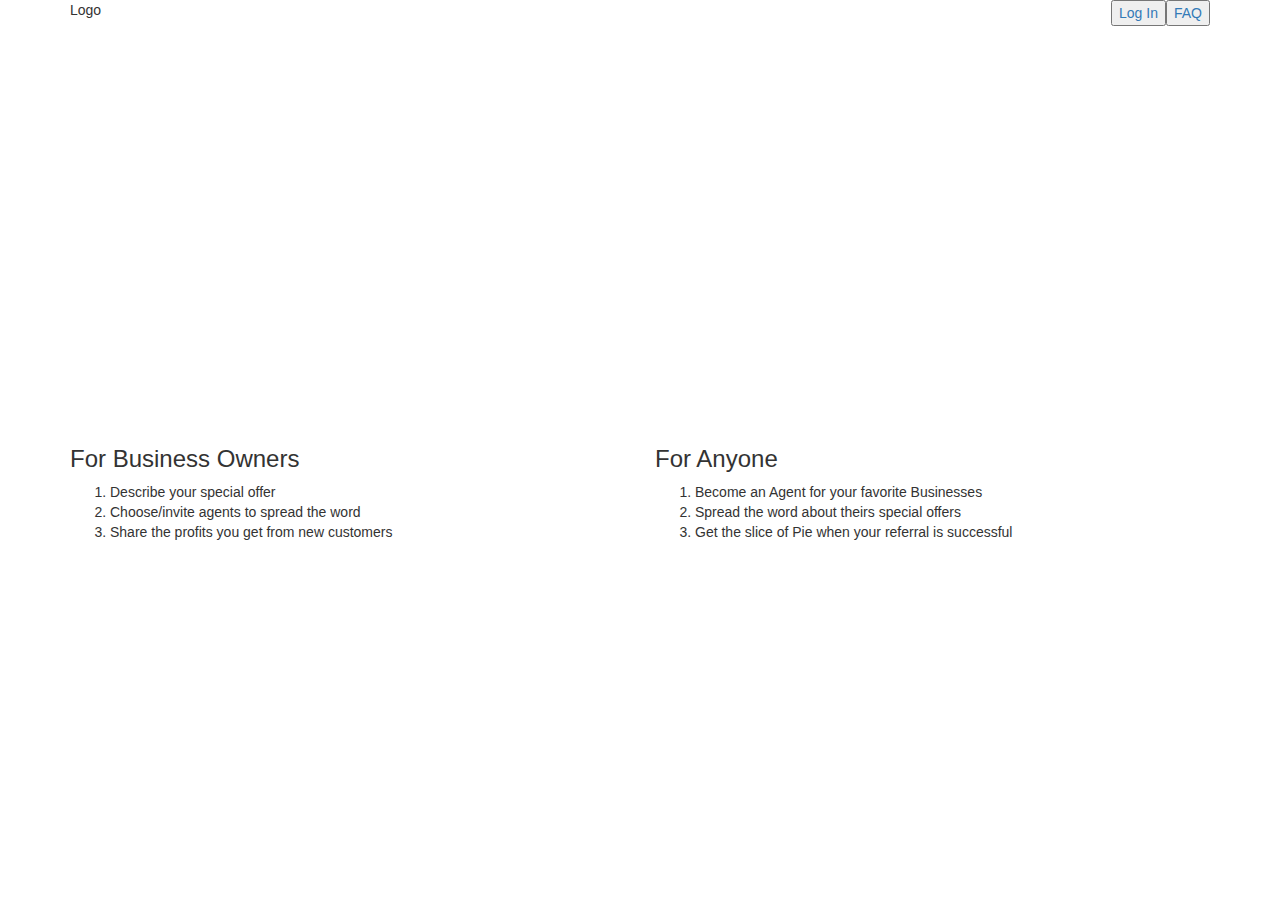
==== index.html @ 248d5f20 "1" ====
<!DOCTYPE html>
<html>
<head lang="en">
    <meta charset="UTF-8">
    <title></title>
    <link rel="stylesheet" type="text/css" href="css/bootstrap.min.css">
    <link rel="stylesheet" type="text/css" href="css/main.css">
    <script src="js/bootstrap.min.js"></script>
</head>
<body>
<div class="container">
    <div class="row">
        <div class="col-sm-4 pull-left">Logo</div>
        <div class="col-sm-4 pull-right">
            <div class="pull-right main-menu-faq"><button><a href="">FAQ</a></button></div>
            <div class="pull-right main-menu-login"><button><a href="">Log In</a></button></div>
        </div>
    </div>
    <div class="row">
        <div class="tasty-pie"></div>
    </div>
    <div class="row">
        <div class="col-sm-6">
            <h3>For Business Owners</h3>
            <ol>
                <li>Describe your special offer</li>
                <li>Choose/invite agents to spread the word</li>
                <li>Share the profits you get from new customers</li>
            </ol>
        </div>
        <div class="col-sm-6">
            <h3>For Anyone</h3>
            <ol>
                <li>Become an Agent for your favorite Businesses</li>
                <li>Spread the word about theirs special offers</li>
                <li>Get the slice of Pie when your referral is successful</li>
            </ol>
        </div>
    </div>
</div>
</body>
</html>
---- css/main.css ----
/*************** MENU ******************/

/*************** PICTURE ***************/
.tasty-pie {
    height: 400px;
}
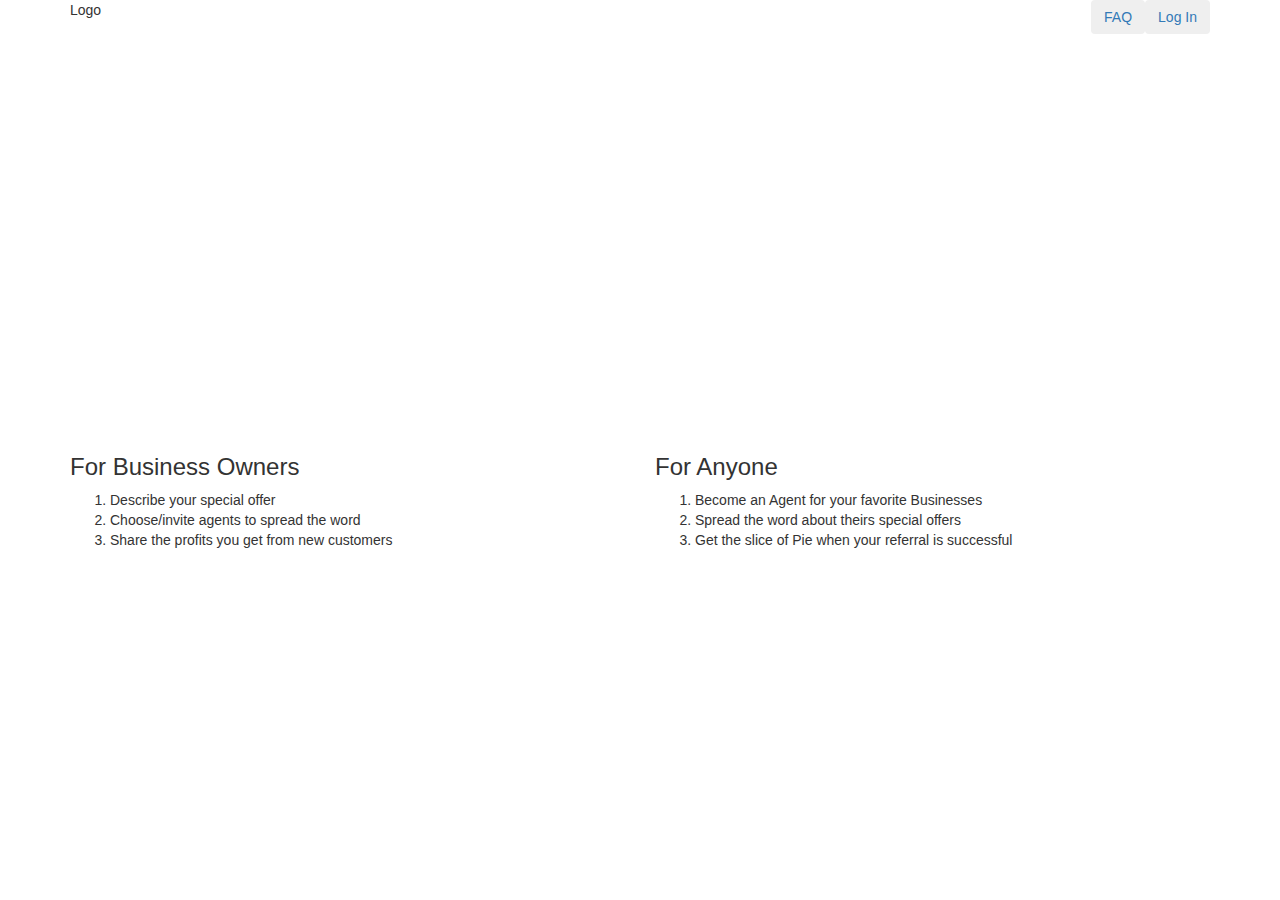
==== commit f2fde26b: "Update form" ====
--- a/index.html
+++ b/index.html
@@ -5,16 +5,25 @@
     <title></title>
     <link rel="stylesheet" type="text/css" href="css/bootstrap.min.css">
     <link rel="stylesheet" type="text/css" href="css/main.css">
+    <script src="https://ajax.googleapis.com/ajax/libs/jquery/2.1.4/jquery.min.js"></script>
     <script src="js/bootstrap.min.js"></script>
+
+
 </head>
 <body>
 <div class="container">
     <div class="row">
-        <div class="col-sm-4 pull-left">Logo</div>
-        <div class="col-sm-4 pull-right">
-            <div class="pull-right main-menu-faq"><button><a href="">FAQ</a></button></div>
-            <div class="pull-right main-menu-login"><button><a href="">Log In</a></button></div>
-        </div>
+        <nav>
+            <div class="col-sm-4 pull-left">Logo</div>
+            <div class="col-sm-4 pull-right">
+                <div class="pull-right main-menu-login">
+                    <button class="btn" data-toggle="modal" data-target="#myModal"><a href="">Log In</a></button>
+                </div>
+                <div class="pull-right main-menu-faq">
+                    <button class="btn"><a href="">FAQ</a></button>
+                </div>
+            </div>
+        </nav>
     </div>
     <div class="row">
         <div class="tasty-pie"></div>
@@ -38,5 +47,44 @@
         </div>
     </div>
 </div>
+<!-- Modal -->
+<div class="modal fade" id="myModal" tabindex="-1" role="dialog" aria-labelledby="myModalLabel">
+    <div class="modal-dialog" role="document">
+        <div class="modal-content">
+            <div class="modal-header">
+                <button type="button" class="close" data-dismiss="modal" aria-label="Close"><span
+                        aria-hidden="true">&times;</span></button>
+                <h4 class="modal-title" id="myModalLabel">Login to SlicePie</h4>
+            </div>
+            <div class="modal-body">
+                <div class="container-fluid">
+                    <div class="row">
+                        <div class="col-sm-6 form-container">
+                            <span>Recommend </span><a href="">Learn More</a><br> <!-- Убрать потом брейк -->
+                            <div class="button btn">Login 1</div>
+                            <div class="button btn">Login 2</div>
+                        </div>
+                        <div class="col-sm-6 form-container">
+                            <div class="row" id="phase-status" name="sign-up">
+                                <span class="form-question" >Don't have an account? </span><span id="phase-switcher">Sign Up</span>
+
+                                <form>
+                                    <input id="form-email" class="form-control" type="email" placeholder="e-mail"/>
+                                    <div class="msg-box" id="form-email-msg-box"></div>
+                                    <input id="form-password" class="form-control" type="password" placeholder="password"/>
+                                    <div class="msg-box" id="form-password-msg-box"></div>
+                                    <a href="">Forgot password?</a>
+                                    <button id="login-button" class="btn-primary btn-lg btn pull-right">Login</button>
+                                </form>
+
+                            </div>
+                        </div>
+                    </div>
+                </div>
+            </div>
+        </div>
+    </div>
+</div>
+<script src="js/form.js"></script>
 </body>
 </html>--- a/css/main.css
+++ b/css/main.css
@@ -1,6 +1,81 @@
+* {
+    font-size: 14px;
+}
+
 /*************** MENU ******************/
 
 /*************** PICTURE ***************/
 .tasty-pie {
     height: 400px;
+}
+/************** LOGIN FORM *************/
+@media (min-width: 768px) {
+    .modal-dialog {
+        width: 700px;
+    }
+}
+.modal-header {
+    background: #5478cc;
+    color: #fff;
+}
+.modal-header .close {
+    opacity: 1;
+}
+.modal-header .close span {
+    color: #fff;
+    font-size: 1.4em;
+}
+.modal-body {
+   /* padding: 0;*/
+}
+.modal-body .form-container {
+    padding: 20px;
+}
+.modal-body .form-container:last-of-type {
+    border-left: 1px solid rgba(61, 68, 68, 0.54);
+}
+.modal-body form input {
+    width: 100%;
+}
+.modal-body form input:first-of-type {
+    margin-top: 20px;
+}
+#phase-status {
+    margin: 0;
+}
+#phase-switcher {
+    color: #337AB7;
+    cursor: pointer;
+}
+#phase-switcher:hover {
+    text-decoration: underline;
+}
+
+#form-email-msg-box, #form-password-msg-box {
+    height: 45px;
+}
+.error-box {
+    font-size: 1em;
+    color: #ff4d2d;
+    transition: .3s;
+}
+
+.error-box:last-of-type {
+
+}
+
+.msg-box {
+
+    font-size: 1em;
+    color: white;
+    transition: .3s;
+    margin-left: 5px;
+}
+
+.msg-box:last-of-type {
+
+}
+input.error {
+    color: #DD6262);
+    border-color: #DD6262;
 }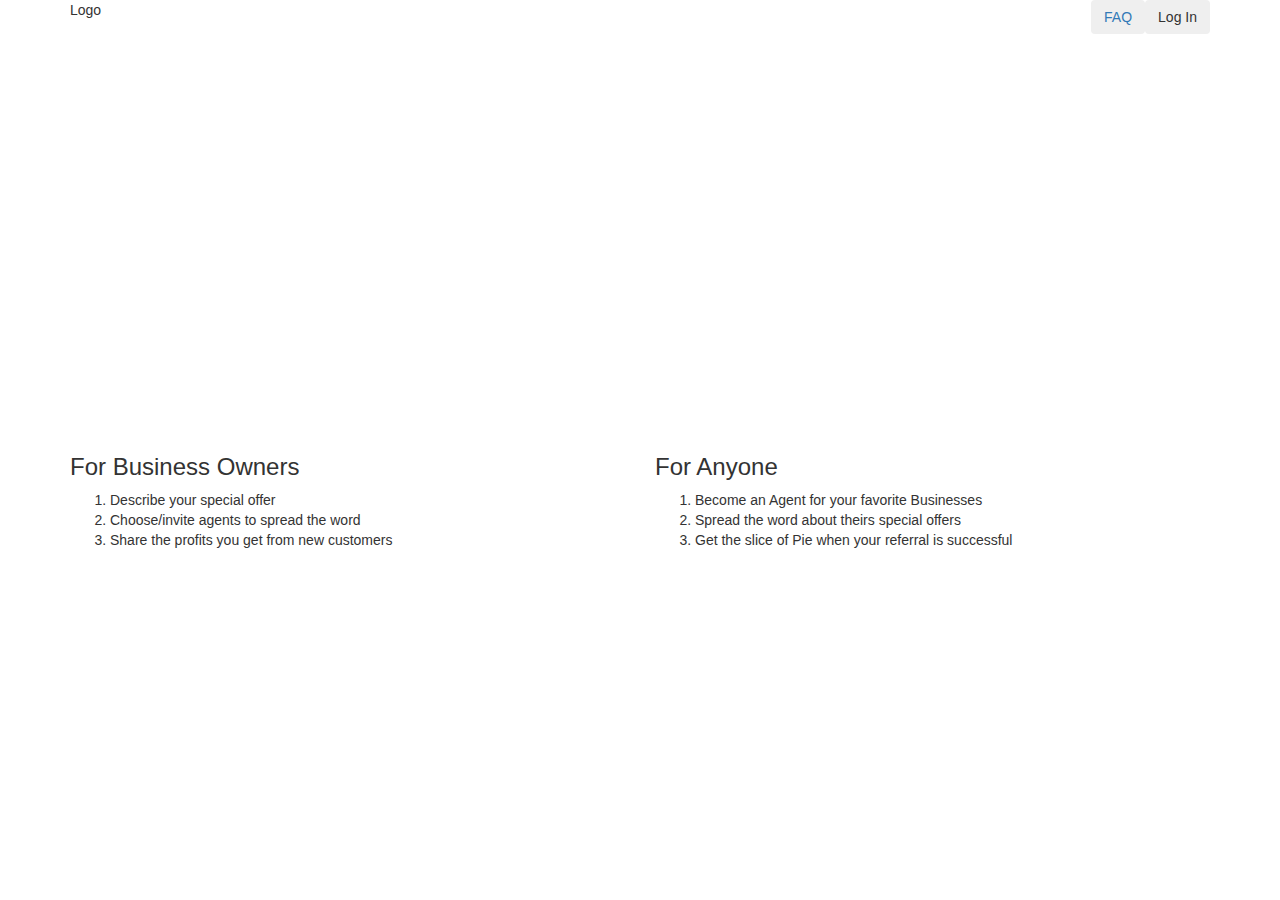
==== commit b289dfb8: "Update form" ====
--- a/index.html
+++ b/index.html
@@ -17,7 +17,7 @@
             <div class="col-sm-4 pull-left">Logo</div>
             <div class="col-sm-4 pull-right">
                 <div class="pull-right main-menu-login">
-                    <button class="btn" data-toggle="modal" data-target="#myModal"><a href="">Log In</a></button>
+                    <button class="btn" data-toggle="modal" data-target="#myModal">Log In</button>
                 </div>
                 <div class="pull-right main-menu-faq">
                     <button class="btn"><a href="">FAQ</a></button>
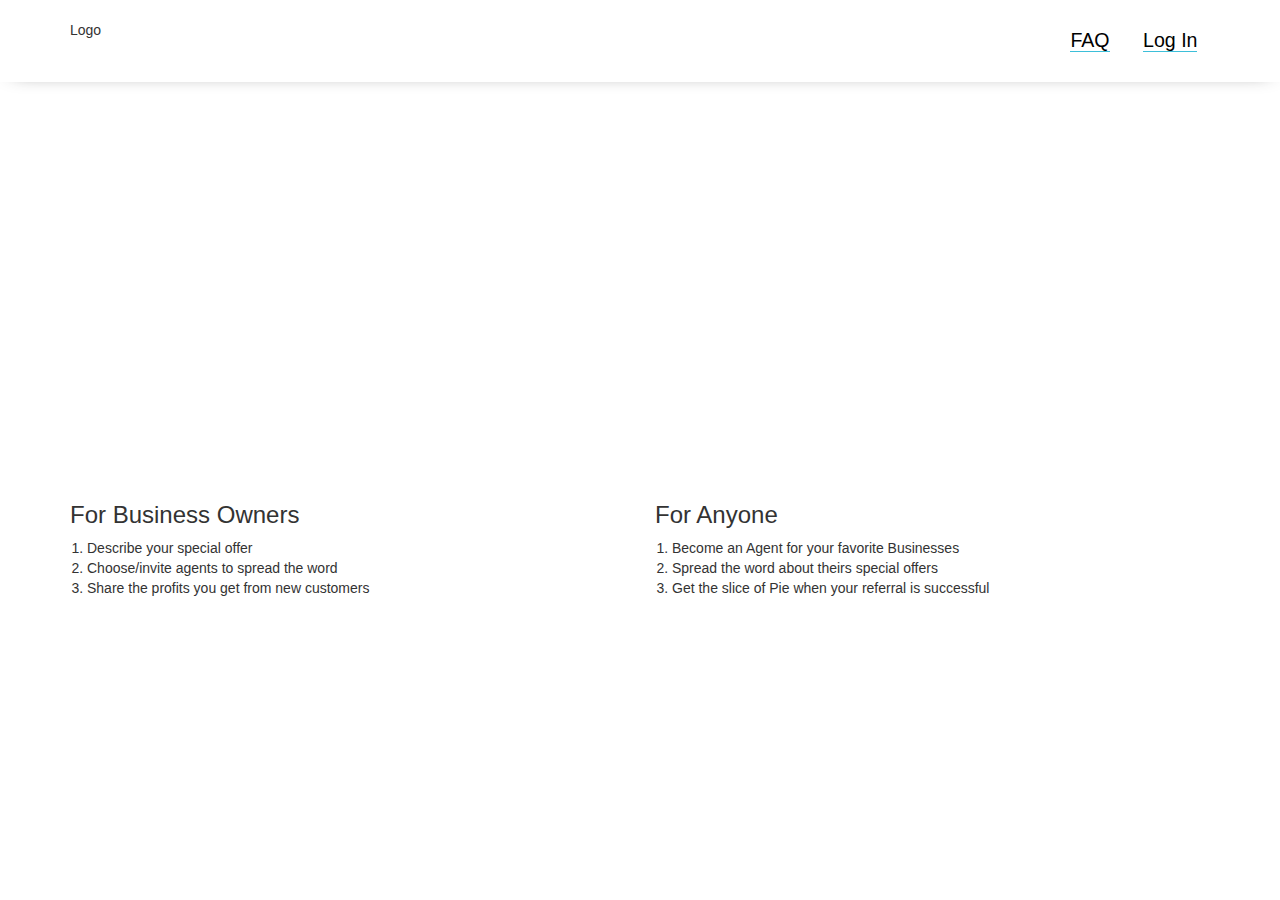
==== commit fca090df: "second page" ====
--- a/index.html
+++ b/index.html
@@ -11,25 +11,28 @@
 
 </head>
 <body>
-<div class="container">
-    <div class="row">
-        <nav>
+<nav class="main-page-nav">
+    <div class="container">
+        <div class="row">
             <div class="col-sm-4 pull-left">Logo</div>
             <div class="col-sm-4 pull-right">
                 <div class="pull-right main-menu-login">
-                    <button class="btn" data-toggle="modal" data-target="#myModal">Log In</button>
+                    <button class="btn" data-toggle="modal" data-target="#myModal"><span>Log In</span></button>
                 </div>
                 <div class="pull-right main-menu-faq">
                     <button class="btn"><a href="">FAQ</a></button>
                 </div>
             </div>
-        </nav>
+
+        </div>
     </div>
+</nav>
+<div class="container">
     <div class="row">
         <div class="tasty-pie"></div>
     </div>
     <div class="row">
-        <div class="col-sm-6">
+        <div class="col-sm-6 pros-cons-block">
             <h3>For Business Owners</h3>
             <ol>
                 <li>Describe your special offer</li>
@@ -37,7 +40,7 @@
                 <li>Share the profits you get from new customers</li>
             </ol>
         </div>
-        <div class="col-sm-6">
+        <div class="col-sm-6 pros-cons-block">
             <h3>For Anyone</h3>
             <ol>
                 <li>Become an Agent for your favorite Businesses</li>
@@ -66,12 +69,15 @@
                         </div>
                         <div class="col-sm-6 form-container">
                             <div class="row" id="phase-status" name="sign-up">
-                                <span class="form-question" >Don't have an account? </span><span id="phase-switcher">Sign Up</span>
+                                <span class="form-question">Don't have an account? </span><span id="phase-switcher">Sign Up</span>
 
                                 <form>
                                     <input id="form-email" class="form-control" type="email" placeholder="e-mail"/>
+
                                     <div class="msg-box" id="form-email-msg-box"></div>
-                                    <input id="form-password" class="form-control" type="password" placeholder="password"/>
+                                    <input id="form-password" class="form-control" type="password"
+                                           placeholder="password"/>
+
                                     <div class="msg-box" id="form-password-msg-box"></div>
                                     <a href="">Forgot password?</a>
                                     <button id="login-button" class="btn-primary btn-lg btn pull-right">Login</button>
--- a/css/main.css
+++ b/css/main.css
@@ -2,11 +2,48 @@
     font-size: 14px;
 }
 
+/***************** MAIN-PAGE ************************/
+
 /*************** MENU ******************/
+nav.main-page-nav {
+    background: #fff;
+    box-shadow: 1px 1px 20px -13px;
+}
+nav.main-page-nav .row {
+    padding: 20px 0;
+}
+.main-page-nav button, .main-page-nav button a {
+    color: #000;
+    transition: all .35s;
+    border-radius: 0;
+    width: 100%;
+    height: 100%;
+    background: #fff;
+}
+.main-page-nav button a, .main-page-nav button span {
+    border-bottom: 1px solid #3DBFD9;
+    transition: .35s;
+    font-size: 1.4em;
+}
+.main-page-nav button:hover a, .main-page-nav button:hover span {
+    border-bottom-color: transparent;
 
+}
+.main-page-nav button:hover, .main-page-nav button:hover a {
+    color: #fff;
+    background-color: #3DBFD9;
+
+}
+nav.main-page-nav .main-menu-login, nav.main-page-nav .main-menu-faq {
+    width: 80px;
+}
 /*************** PICTURE ***************/
 .tasty-pie {
     height: 400px;
+}
+/****************List**************/
+.pros-cons-block ol {
+    padding-left: 17px;
 }
 /************** LOGIN FORM *************/
 @media (min-width: 768px) {
@@ -15,7 +52,7 @@
     }
 }
 .modal-header {
-    background: #5478cc;
+    background: #3DBFD9;
     color: #fff;
 }
 .modal-header .close {
@@ -63,7 +100,14 @@
 .error-box:last-of-type {
 
 }
-
+.btn-primary {
+    background-color: #3DBFD9;
+    border-color: #3DBFD9;
+}
+.btn-primary:hover {
+    background-color: #339bd9;
+    border-color: #339bd9;
+}
 .msg-box {
 
     font-size: 1em;
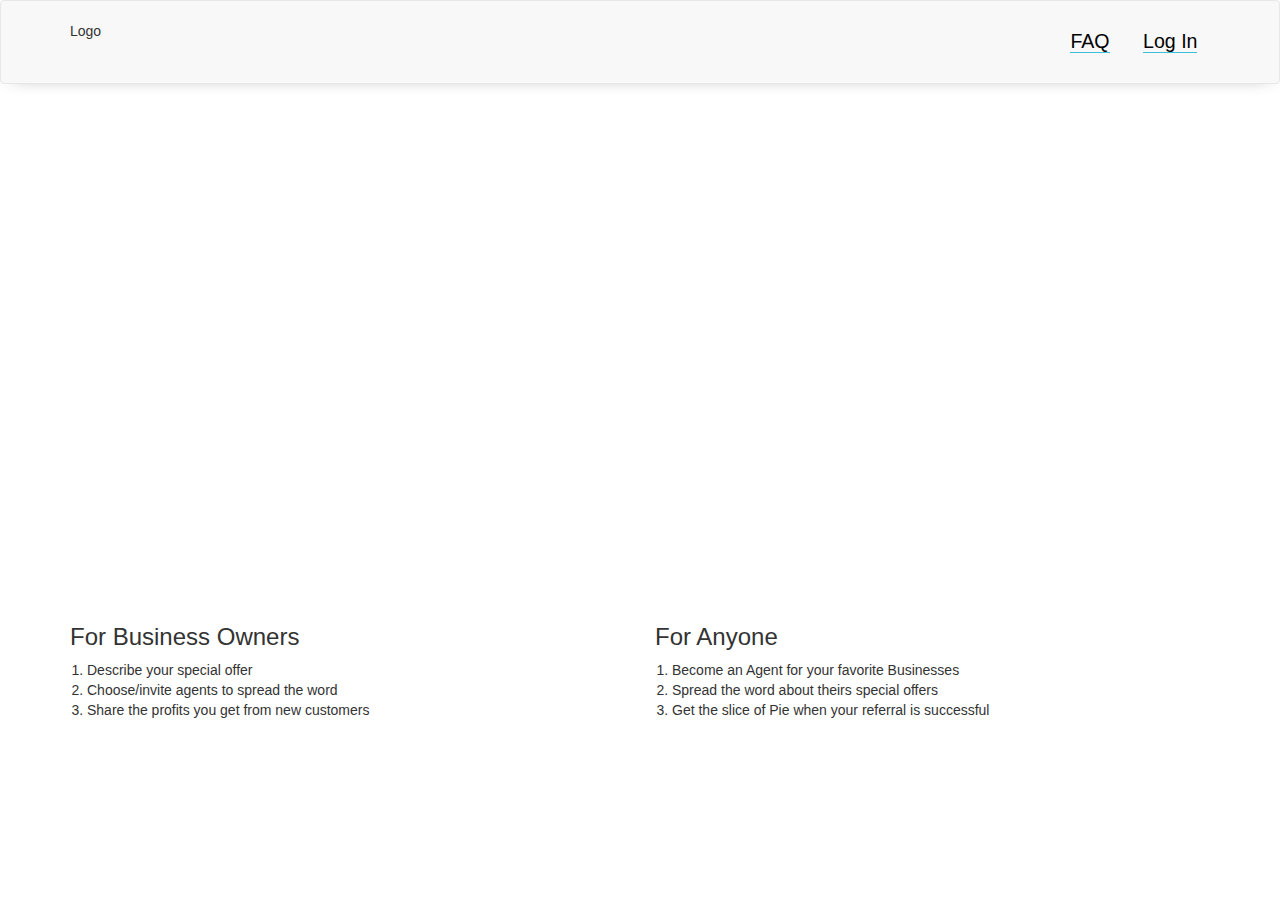
==== commit 22608725: "Update" ====
--- a/index.html
+++ b/index.html
@@ -11,7 +11,7 @@
 
 </head>
 <body>
-<nav class="main-page-nav">
+<nav class="main-page-nav navbar navbar-default">
     <div class="container">
         <div class="row">
             <div class="col-sm-4 pull-left">Logo</div>
--- a/css/main.css
+++ b/css/main.css
@@ -5,41 +5,49 @@
 /***************** MAIN-PAGE ************************/
 
 /*************** MENU ******************/
-nav.main-page-nav {
-    background: #fff;
+nav {
+    background: transparent;
     box-shadow: 1px 1px 20px -13px;
 }
-nav.main-page-nav .row {
+nav .row {
     padding: 20px 0;
 }
-.main-page-nav button, .main-page-nav button a {
+nav button, nav button a {
     color: #000;
-    transition: all .35s;
+    -webkit-transition: all 0.35s;
+    -moz-transition: all 0.35s;
+    -ms-transition: all 0.35s;
+    -o-transition: all 0.35s;
+    transition: all 0.35s;
     border-radius: 0;
     width: 100%;
     height: 100%;
-    background: #fff;
+    background: transparent;
 }
-.main-page-nav button a, .main-page-nav button span {
+nav button a, .main-page-nav button span {
     border-bottom: 1px solid #3DBFD9;
-    transition: .35s;
+    -webkit-transition: all 0.35s;
+    -moz-transition: all 0.35s;
+    -ms-transition: all 0.35s;
+    -o-transition: all 0.35s;
+    transition: all 0.35s;
     font-size: 1.4em;
 }
-.main-page-nav button:hover a, .main-page-nav button:hover span {
+nav button:hover a, nav button:hover span {
     border-bottom-color: transparent;
+    color: #fff;
+}
+nav button:hover, nav button:hover a {
 
-}
-.main-page-nav button:hover, .main-page-nav button:hover a {
-    color: #fff;
     background-color: #3DBFD9;
 
 }
-nav.main-page-nav .main-menu-login, nav.main-page-nav .main-menu-faq {
+nav .main-menu-login, nav .main-menu-faq {
     width: 80px;
 }
 /*************** PICTURE ***************/
 .tasty-pie {
-    height: 400px;
+    height: 500px;
 }
 /****************List**************/
 .pros-cons-block ol {
@@ -94,7 +102,11 @@
 .error-box {
     font-size: 1em;
     color: #ff4d2d;
-    transition: .3s;
+    -webkit-transition: all 0.35s;
+    -moz-transition: all 0.35s;
+    -ms-transition: all 0.35s;
+    -o-transition: all 0.35s;
+    transition: all 0.35s;
 }
 
 .error-box:last-of-type {
@@ -122,4 +134,30 @@
 input.error {
     color: #DD6262);
     border-color: #DD6262;
+}
+/***********CAMPAIGN-PAGE*****************/
+
+/*****************MENU********************/
+
+nav.campaign-page-nav .row {
+    padding: 20px 75px;
+}
+nav ul.nav li a {
+    padding: 0;
+}
+nav ul.nav li a button span {
+    font-size: 1.4em;
+}
+nav ul.nav li a:hover button span {
+    color: #fff;
+}
+ul.nav ul.dropdown-menu {
+    padding-top: 10px;
+}
+ul.nav ul.dropdown-menu li a{
+    padding: 20px 10px;
+    text-align: center;
+}
+ul.nav li.dropdown span.dd-span {
+    border-bottom: 1px solid #3DBFD9;
 }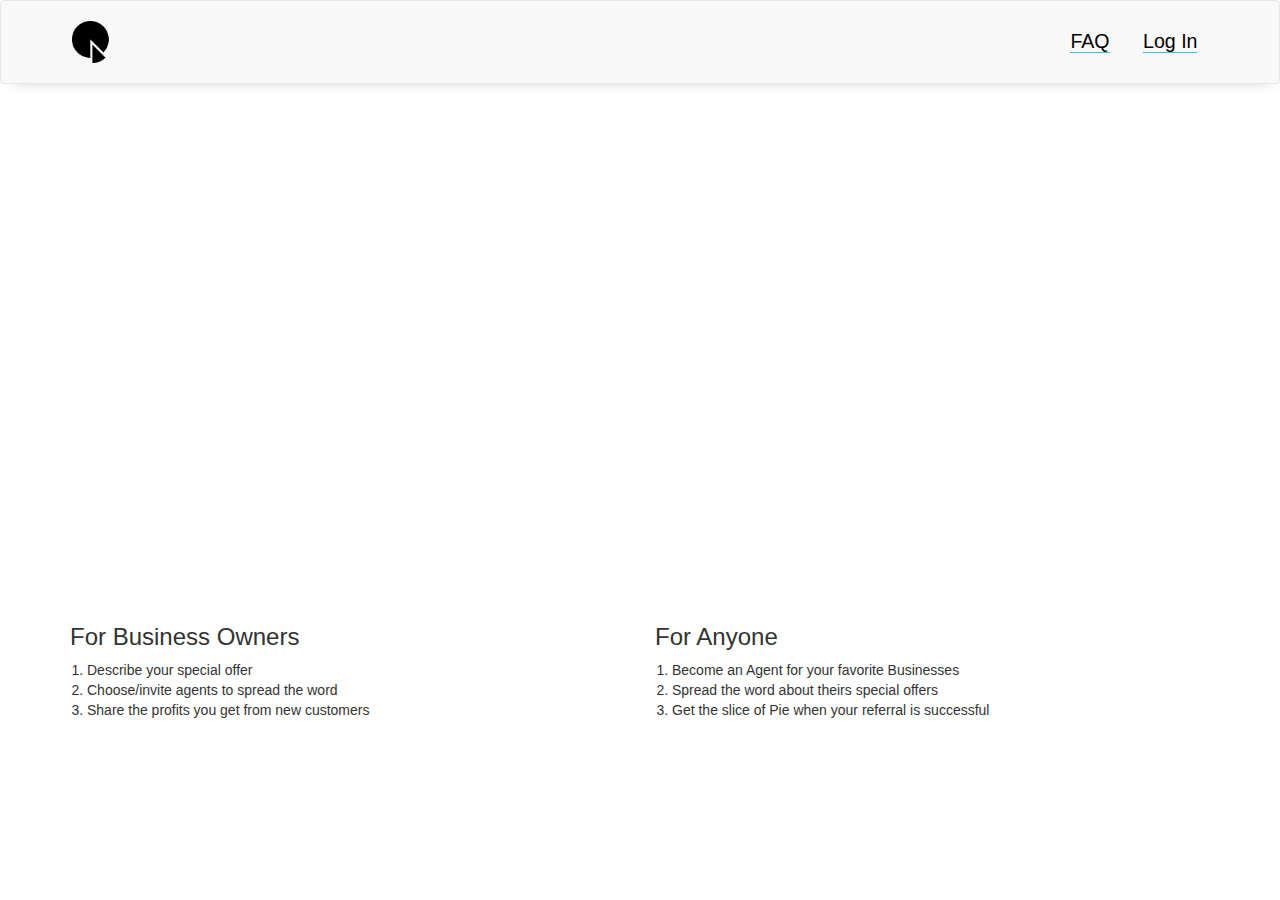
==== commit 6f2d9f73: "Update 2nd page" ====
--- a/index.html
+++ b/index.html
@@ -14,7 +14,7 @@
 <nav class="main-page-nav navbar navbar-default">
     <div class="container">
         <div class="row">
-            <div class="col-sm-4 pull-left">Logo</div>
+            <div class="col-sm-4 pull-left"><img class="logo" src="images/pie-chart-3-64x64.png" alt="pie's business"/></div>
             <div class="col-sm-4 pull-right">
                 <div class="pull-right main-menu-login">
                     <button class="btn" data-toggle="modal" data-target="#myModal"><span>Log In</span></button>
--- a/css/main.css
+++ b/css/main.css
@@ -37,13 +37,16 @@
     border-bottom-color: transparent;
     color: #fff;
 }
-nav button:hover, nav button:hover a {
+nav button:hover {
 
     background-color: #3DBFD9;
 
 }
 nav .main-menu-login, nav .main-menu-faq {
     width: 80px;
+}
+nav img {
+    height: 42px;
 }
 /*************** PICTURE ***************/
 .tasty-pie {
@@ -124,7 +127,11 @@
 
     font-size: 1em;
     color: white;
-    transition: .3s;
+    -webkit-transition: all .3s;
+    -moz-transition: all .3s;
+    -ms-transition: all .3s;
+    -o-transition: all .3s;
+    transition: all .3s;
     margin-left: 5px;
 }
 
@@ -137,13 +144,16 @@
 }
 /***********CAMPAIGN-PAGE*****************/
 
+.campaign-page-title {
+    margin-bottom: 50px;
+}
 /*****************MENU********************/
 
 nav.campaign-page-nav .row {
     padding: 20px 75px;
 }
 nav ul.nav li a {
-    padding: 0;
+    padding: 1px;
 }
 nav ul.nav li a button span {
     font-size: 1.4em;
@@ -160,4 +170,117 @@
 }
 ul.nav li.dropdown span.dd-span {
     border-bottom: 1px solid #3DBFD9;
-}+}
+/*****************THUMBNAILS*********************/
+.campaign-create-button {
+    position: relative;
+    border: 3px solid #333;
+    padding: 3px;
+    text-align: center;
+
+}
+
+.campaign-create-button a {
+    position: absolute;
+    color: transparent;
+    width: 100%;
+    height: 100%;
+    left: 0;
+    z-index: 2;
+}
+.campaign-create-button:hover {
+}
+.campaign-create-button:hover div {
+    height: 97%;
+    padding-top: 36%;
+}
+
+.campaign-create-button div {
+    position: absolute;
+    background: #333;
+    font-weight: 600;
+    font-size: 1.4em;
+    bottom: 3px;
+    width: 97%;
+    color: #fff;
+    padding: 5px;
+    text-align: center;
+    height: 40px;
+    -webkit-transition: all .5s ease-out;
+    -moz-transition:    all .5s ease-out;
+    -ms-transition:     all .5s ease-out;
+    -o-transition:      all .5s ease-out;
+    transition:         all .5s ease-out;
+
+}
+.campaign-create-button i.glyphicon {
+    margin-top: 50px;
+    margin-bottom: 90px;
+    font-size: 2em;
+    color: #47D454;
+}
+.campaign-thumbnail {
+    font-weight: 600;
+    box-shadow: 0 0 27px -7px;
+    position: relative;
+    margin-bottom: 30px;
+}
+.campaign-thumbnail > div {
+    margin: 12px 5px;
+}
+.campaign-thumbnail > a.thumbnail-link {
+    position: absolute;
+    width: 100%;
+    height: 100%;
+    z-index: 2;
+    left: 0;
+    color: transparent;
+    -webkit-transition: all .2s;
+    -moz-transition: all .2s;
+    -ms-transition: all .2s;
+    -o-transition: all .2s;
+    transition: all .2s;
+    text-decoration: none;
+    font-size: 2em;
+    text-align: center;
+    padding-top: 30%;
+}
+
+.campaign-thumbnail > a.thumbnail-link:hover {
+    color: #fff;
+    background: rgba(61, 191, 217, 0.60);
+}
+.campaign-thumbnail .title {
+    font-weight: 600;
+    font-size: 1.5em;
+}
+.campaign-thumbnail .title .logo{
+    background: url("../images/pie-chart-3-64x64.png") no-repeat;
+    background-size: contain;
+    width: 10%;
+    height: 30px;
+    float: left;
+    margin-left: 2px;
+}
+.campaign-thumbnail .glyphicon {
+    font-size: 1.6em;
+    margin-left: 1px;
+}
+.campaign-thumbnail .special {
+    color: rgba(0, 0, 0, 0.71);
+}
+.campaign-thumbnail .images img {
+    width: 45%;
+}
+.campaign-thumbnail .images img:first-child {
+    margin-right: 7%;
+}
+.campaign-thumbnail .images {
+    margin-top: 40px;
+}
+
+.campaign-thumbnail-empty {
+    background: url("../images/pie-chart-3-64x64.png") no-repeat center;
+    height: 280px;
+    display: none;
+}
